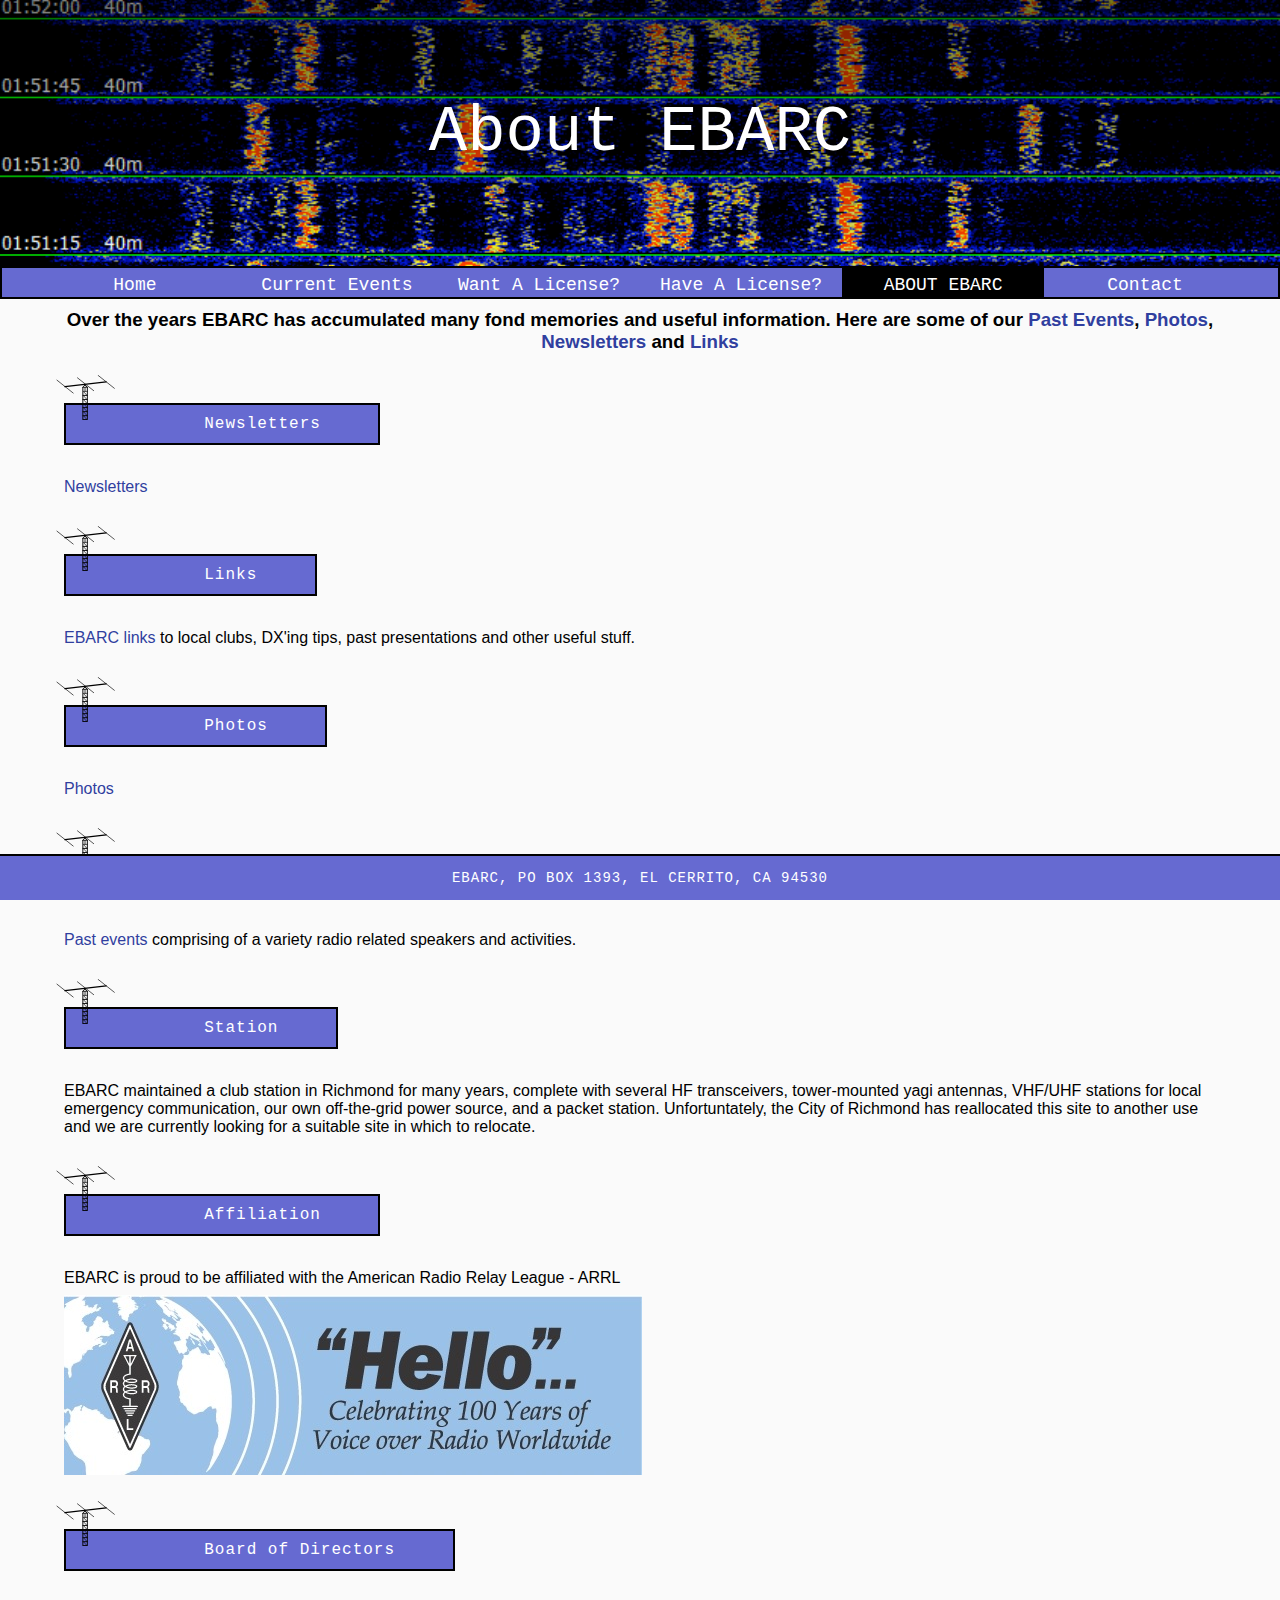
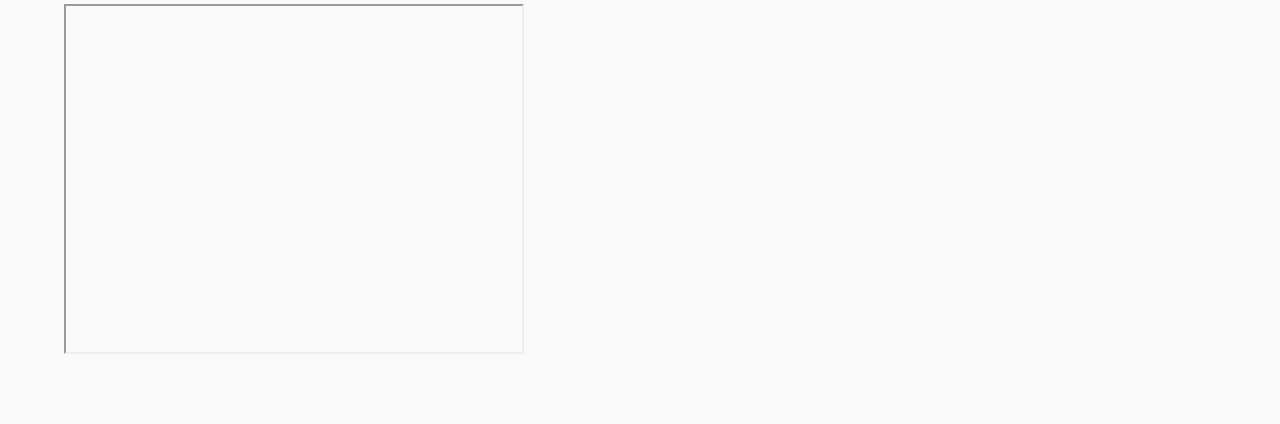
==== about.html @ 18431190 "minor edits" ====
<!DOCTYPE html>
<html lang="en">
<head>
   <!-- Global site tag (gtag.js) - Google Analytics -->
<script async src="https://www.googletagmanager.com/gtag/js?id=UA-115749796-1"></script>
<script>
  window.dataLayer = window.dataLayer || [];
  function gtag(){dataLayer.push(arguments);}
  gtag('js', new Date());

  gtag('config', 'UA-115749796-1');
</script>

  <meta charset="UTF-8">
  <meta name="viewport" content="width=device-width, initial-scale=1.0">
  <meta http-equiv="X-UA-Compatible" content="ie=edge">
  <title>About EBARC</title>
  <link rel="stylesheet" href="css/style.css">
 
</head>
<body>
  <header class="main-header">
    <div class="container page-about">
      <div class="banner-text">About EBARC</div>
    </div>
  </header>
  <nav class="main-nav">
    <div class="container">
      <ul>
        <li ><a href="index.html">Home</a></li>
        <li><a href="events.html">Current Events</a></li>
        <li><a href="want.html">Want A License?</a></li>
        <li ><a href="have.html">Have A License?</a></li>
        <li class="current"><a href="about.html">About EBARC</a></li>
        <li><a href="contact.html">Contact</a></li>
      </ul>
    </div>
  </nav>

  <section class="about">
    <div class="container">
      <h3 class="centered">Over the years EBARC has accumulated many fond memories and useful information.  Here are some of our <a href="events-past.html">Past Events</a>, <a href="photos.html">Photos</a>, <a href="news.html">Newsletters</a> and <a href="links.html">Links</a></h3>
    </div>
  </section>

  <section class="about-news">
    <div class="section-thumb-container"><div class="section-thumb">Newsletters</div></div>
    <p> <a href="news.html">Newsletters</a> </p>
  </section>


  <section class="about-links">
    <div class="section-thumb-container"><div class="section-thumb">Links</div></div>
    <p><a href="links.html">EBARC links</a> to local clubs, DX'ing tips, past presentations and other useful stuff.</p>
  </section>

  <section class="about-photos">
    <div class="section-thumb-container"><div class="section-thumb">Photos</div></div>
    <p><a href="photos.html">Photos</a> </p>
  </section>

  <section class="about-past-events">
    <div class="section-thumb-container"><div class="section-thumb">Past Events</div></div>
    <p><a href="events-past.html">Past events</a> comprising of a variety radio related speakers and activities.</p>
  </section>


  
  <section class="about-station">
    <div class="section-thumb-container"><div class="section-thumb">Station</div></div>
    <p>EBARC maintained a club station in Richmond for many years, complete with several HF transceivers, tower-mounted yagi antennas, VHF/UHF stations for local emergency communication, our own off-the-grid power source, and a packet station. Unfortuntately, the City of Richmond has reallocated this site to another use and we are currently looking for a suitable site in which to relocate.</p>
  </section>

  <section class="about-affiliation">
    <div class="section-thumb-container"><div class="section-thumb">Affiliation</div></div>
    <p>EBARC is proud to be affiliated with the American Radio Relay League - ARRL</p>
    <div class="about-arrl">
      <img src="./img/Hello_Logo-high-fixed.jpg" alt="ARRL banner: Hello Celebrating 100 Years of Voice over Radio Wordwide">
    </div>
  </section>
  
  <section >
      <div class="section-thumb-container"><div class="section-thumb">Board of Directors</div></div>
    <div class="gsheet-embed">
      <iframe src="https://docs.google.com/spreadsheets/d/e/2PACX-1vS7hCLXUctZKngM3YKPHSECu4AnPMms6fSRpzwb28fNdZ8fegHd5YTTjF3mIwlUPbmFNbDXl7dcPWAq/pubhtml?gid=929446434&amp;single=true&amp;widget=true&amp;headers=false" class="barc-bod" width="460" height="350"></iframe>
    </div>
  </section>

  <footer>
    <p>EBARC, PO Box 1393, El&nbsp;Cerrito,&nbsp;CA&nbsp;94530</p>
  </footer>
</body>
</html>
---- css/style.css ----
.section-thumb-container {
  height: 45px;
  margin-bottom: 30px;
  margin-top: 30px;
  position: relative; }
  .section-thumb-container .section-thumb {
    border: solid 2px #000000;
    color: #ffffff;
    font-family: 'Courier New', Courier, monospace;
    font-size: inherit;
    letter-spacing: 1px;
    overflow: visible;
    padding: 10px 5% 10px 12%;
    position: absolute;
    word-wrap: unset;
    z-index: 1; }
    .section-thumb-container .section-thumb::after {
      background-color: #666ad1;
      content: '';
      height: 100%;
      left: 0;
      position: absolute;
      top: 0;
      width: 100%;
      z-index: -1; }
    .section-thumb-container .section-thumb::before {
      content: url("../img/ebarc_pole.svg");
      left: -11px;
      position: absolute;
      top: -30px;
      width: 60px;
      z-index: 0; }

* {
  margin: 0;
  padding: 0;
  box-sizing: border-box;
}

body {
  background: #fafafa;
  font-family: Arial, Verdana, sans-serif;
  font-size: 16px; }

a {
  color: #303f9f;
/*  text-decoration: none; */
    text-decoration: none;
}
  a:hover {
    color: #001970; }

strong {
  font-weight: bold; }

header.main-header {
  background: #fff;
  color: #fff;
}
  header.main-header h1 {
    font-size: 40px; }
  header.main-header img {
    margin: auto;
    width: 100%; 
  }

.hab {
  padding: 10px 5%;
  margin: initial;
}
.loud {
  background-color: crimson;
  padding: 12px;
  color: white;
  font-size: 24px;
  font-weight: bold; }

.dark {
  color: #fff;
  text-shadow: #000 1px 1px 8px; 
}

.light {
  color: #000;
  text-shadow: #fff 1px 1px 8px; 
}

.container {
  position: relative;
  margin: auto;
}

.main-header .container {
  background-repeat: no-repeat;
  height: 266px;
}
@media screen and (max-width: 600px) {
  .main-header .container {
    height: 20vh;
  }
}

/* Page Banner Background Images */

.page-home {
  background-position: center;
  background-size: cover;
  background-image: url(../img/1500x500.png);
}
.page-about {
  background-position: center;
  background-size: cover;
  background-image: linear-gradient(rgba(0,0,0,.5),
                                    transparent 100%), 
                                    url(../img/page-about-image-ft-8.png);
}
.page-hab {
  background-position: center;
  background-size: cover;
  background-image: linear-gradient(rgba(0,0,0,.5),
                                    transparent 100%), 
                                    url(../img/HAB-sky.jpg);
}
.page-have {
  background-position: center;
  background-size: cover;
  background-image: linear-gradient(rgba(0,0,0,.5),
                                    transparent 100%), 
                                    url(../img/ca_plate.png);
}
.page-events-current {
  background-position: center;
  background-size: cover;
  background-image: linear-gradient(rgba(0,0,0,.5),
                                    transparent 100%), 
                                    url(../img/events-current.jpg);
}
.page-events-past {
  background-position: center;
  background-size: cover;
  background-image: linear-gradient(rgba(0,0,0,.5),
                                    transparent 100%), 
                                    url(../img/events-past.jpg);
}
.page-links {
  background-position: center;
  background-size: cover;
  background-image: linear-gradient(rgba(0,0,0,.5),
                                    transparent 100%), 
                                    url(../img/Page-Links-mesh-header-image.png);
}
.page-photos {
  background-position: center;
  background-size: cover;
  background-image: linear-gradient(rgba(0,0,0,.5),
                                    transparent 100%), 
                                    url(../img/Antique_Camera.jpg);
}
.page-newsletter {
  background-position: center;
  background-size: contain;
  background-image: linear-gradient(rgba(0,0,0,.5),
                                    transparent 100%), 
                                    url(../img/blown-fuse-logo.svg);
}
.page-contact {
  background-position: bottom;
  background-size: cover;
  background-image: linear-gradient(rgba(0,0,0,.5),
                                    transparent 100%), 
                                    url(../img/vla.jpg);
}
.page-break {
  background-position: center;
  background-size: 80%;
  background-image: linear-gradient(rgba(0,0,0,.5),
                                    transparent 100%), 
                                    url(../img/bann.jpg)
}
.page-want {
  background-position: center;
  background-size: cover;
  background-image: linear-gradient(rgba(0,0,0,.5),
                                    transparent 100%), 
                                    url(../img/banner_form_605.jpg);
}
.banner-text {
  position: absolute;
  font-family: 'Courier New', Courier, monospace;
  text-align: center;
  font-size: 4rem;
  top: 50%;
  left: 50%;
  transform: translate(-50%, -50%);
  width: 80%;
}
  @media screen and (max-width: 600px) {
    .banner-text {
      font-size: 2rem;
      width: 90%;
    }
  }
.longish {
  font-size: 2rem;
}

.call-sign {
  font-family: monospace;
  font-weight: bold; }

.cal-embed {
  margin: 0 auto;
  text-align: left; }
  .cal-embed h1 {
    text-align: left; }
  .cal-embed p {
    text-align: left; }
    .cal-embed p.attribution {
      font-size: 24px;
      text-align: left; }
  .cal-embed iframe {
    border-width: 0;
    height: 400px;
    margin: 30px 0;
    max-width: 500px;
    width: 100%; }
  .cal-embed .ad-hoc-events {
    margin: 10px 0; }
    .cal-embed .ad-hoc-events li {
      padding-top: 10px; }
  .cal-embed .container {
    border-bottom: solid 1px #5d8888;
    padding-bottom: 20px; }

.main-nav {
  background-color: #666ad1;
  border: 2px solid #000000;
  font-family: 'Courier New', Courier, monospace;
  font-weight: normal;
  font-size: 2.75vw;
  margin: auto;
  padding: 0;
  z-index: 99; }
  .main-nav .container {
    max-width: 95%; }
  .main-nav ul {
    display: grid;
    grid-template-columns: repeat(6, 1fr);
    list-style: none;
    text-align: center;
    align-items: center; }
    .main-nav ul:last-child {
      padding-right: 0; }
    .main-nav li.current {
      background-color: #000000;
      height: 100%;
      text-transform: uppercase;
    }
    .main-nav a {
      color: #fff;
      line-height: 1.3;
      padding: 6px 0 0;
      display: inline-block;
    }
    .main-nav a:hover {
      font-weight: bold;
      letter-spacing: 2px;
      text-transform: uppercase;
    }
    .main-nav li.current a:hover {
      letter-spacing: initial;
      font-weight: initial; 
    }

section {
  padding: 10px 5%; }
  section p {
    margin: .5em 0; }
  section h2 {
    font-size: 16px;
    margin: 2em 0 1em;
    text-align: center;
    text-transform: uppercase; }
  section ul {
    list-style-position: outside;
    padding-left: 30px; }
  section li {
    line-height: 1.4rem;
    text-align: left; 
  }
  section .centered {
    text-align: center; }
    section .centered ul {
      list-style: none;
      margin-bottom: 15px;
      padding-left: 0; }
    section .centered li {
      text-align: center; }
  section.special {
    border: dashed 2px #7f0000;
    margin: 0 15%; }
  section:last-of-type {
    margin-bottom: 3.5rem; }
  
.meeting .container {
  position: relative; }
  .meeting .container .meeting-address {
    margin: 0 auto; }
  .meeting h3 {
    margin-top: 2rem;
  }

.meeting address {
  font-family: monospace;
  font-size: 14px;
  font-style: normal;
  font-weight: bold;
  letter-spacing: .05em;
  margin: 1em auto;
  text-align: center;
  text-transform: uppercase; }
  .meeting address a {
    color: inherit;
    text-decoration: inherit; }
    .meeting address a:hover {
      text-decoration: underline; }

.event .container {
  border-bottom: solid 1px #5d8888;
  padding-bottom: 20px; }

.event .description {
  hyphens: auto; }

.event .event-date {
  font-weight: bold; }

.event:last-of-type .container {
  border-bottom: 0; }

.links ul {
  line-height: 1.4;
  list-style: disc; }
  .links ul p {
    padding-left: 20px; }
  .links ul li {
    padding-top: 6px; }
  .links ul ul {
    list-style-type: circle;
    padding-left: 50px; }

.links:last-of-type .container {
  border-bottom: 0; }

.link-list .container {
  border-bottom: solid 1px #5d8888;
  padding-bottom: 20px; }
  .link-list .container h2,
  .link-list .container h3 {
    margin-top: 16px; }

.photo-gallery {
  padding-bottom: 2em; }
  .photo-gallery:last-of-type .album {
    border-bottom: 0; }
  .photo-gallery h2 {
    font-size: 24px;
    margin-top: 1.2em;
    text-align: left; }
  .photo-gallery img {
    width: 100%; }
  .photo-gallery p {
    font-size: 14px; }
  .photo-gallery .thumbnail .wrapper:hover {
    border: 1px solid #5d8888; }
  .photo-gallery .thumbnail .photo {
    max-height: 150px;
    overflow: hidden;
    width: 100%; }
  .photo-gallery .thumbnail .desc {
    font-family: monospace;
    font-size: 12px;
    padding: 6px;
    text-align: left; }

.album {
  border-bottom: solid 2px #008080;
  display: grid;
  grid-auto-rows: minmax(180px, auto);
  grid-gap: 1em;
  grid-template-columns: repeat(1, 1fr);
  padding-bottom: 2em; }

@media (min-width: 700px) {
  .main-nav {
    font-size: 14px; }
  .album {
    grid-template-columns: repeat(2, 1fr); } }

@media (min-width: 900px) {
  .main-nav {
    font-size: 18px; }
  .album {
    grid-template-columns: repeat(3, 1fr); } }

@media (min-width: 1200px) {
  .main-nav {
    font-size: 18px; }
  .album {
    grid-template-columns: repeat(4, 1fr); } }

.newsletters h3 {
  margin: 10px 0 10px; }

.pub-month {
  margin-bottom: 50px; }
  .pub-month ul {
    display: grid;
    grid-auto-rows: minmax(10px, auto);
    grid-gap: 6px;
    grid-template-columns: 1fr 1fr 1fr;
    list-style: none;
    padding-left: 0; }
  .pub-month li {
    border: solid 1px #008080;
    font-size: 12px;
    padding: 1em;
    text-align: center; }
    .pub-month li:hover {
      background-color: lightgrey; }

.postal {
  margin-top: 50px; }
  .postal .section-thumb-container {
    margin-top: 50px; }
    .postal .section-thumb-container:first-of-type {
      margin-top: 0; }

.eaddr {
  font-size: 24px; }

.atdot {
  background-color: lightgrey;
  line-height: 42px;
  padding: 3px; }

.gsheet-embed {
  text-align: left;
 }

footer {
  background-color: #666ad1;
  border-top: 2px solid #000000;
  bottom: 0;
  color: #fff;
  font-family: 'Courier New', Courier, monospace;
  font-size: 14px;
  letter-spacing: 1px;
  padding-top: 14px;
  padding-bottom: 14px;
  position: fixed;
  text-align: center;
  text-transform: uppercase;
  width: 100%;
  z-index: 99; }

  @media (max-width: 700px) {
    .main-nav ul {
      min-height: 32px;
    }
    .main-nav a {
      line-height: 1.3;
      padding: 6px 0;
    }
    .main-nav a:hover {
      letter-spacing: normal;
    }
    footer {
      position: relative;
      padding: 7px;
    }
  }

  .hab {
    width: 80%;
    margin: 0 auto;
  }
  .hab img {
    display: block;
    width: 95%;
    margin: 1rem auto;
  }

  .specs {
    margin-left: 10%;
  }
    .specs h1 {
      margin-top: 1.2rem;
    }
    .specs h2 {
      text-align: left;
      font-size: 16px;
      margin-bottom: .5rem;
    }
    .specs h3 {
      margin-top: 1rem;
    }
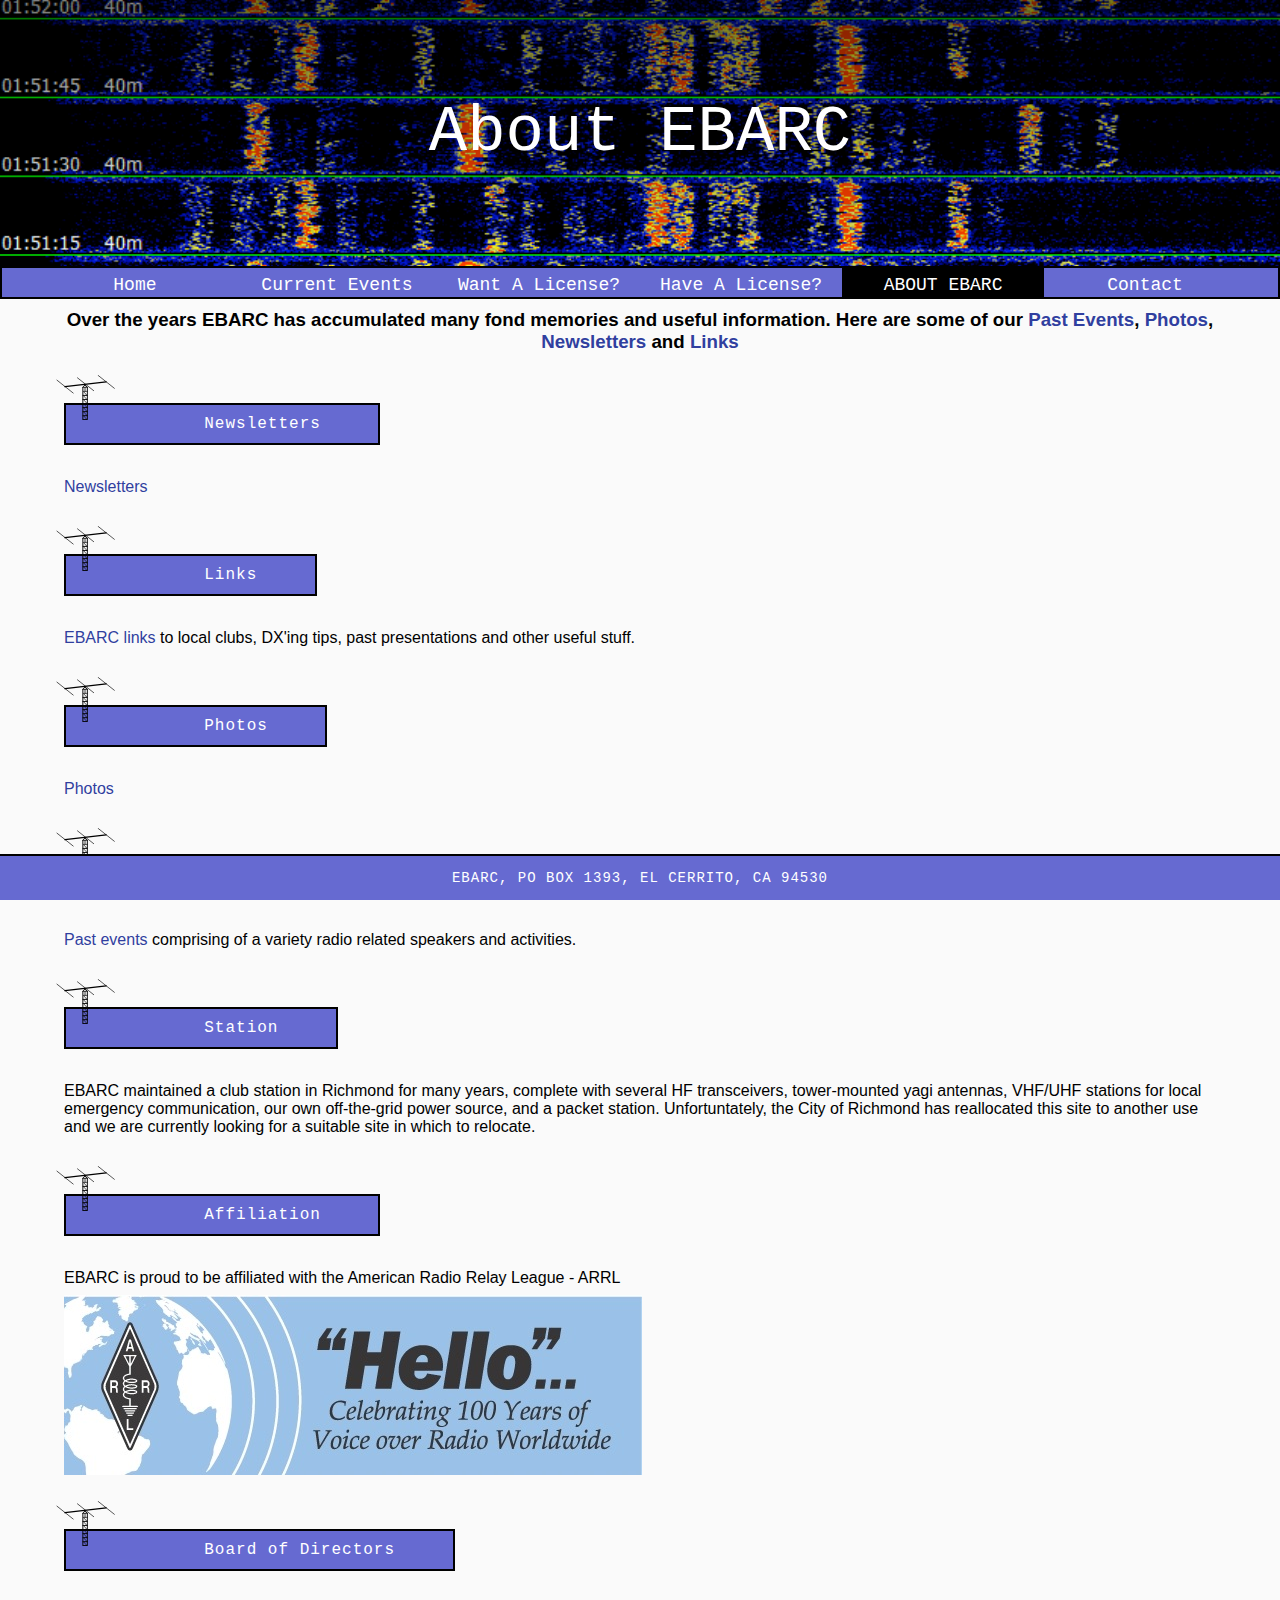
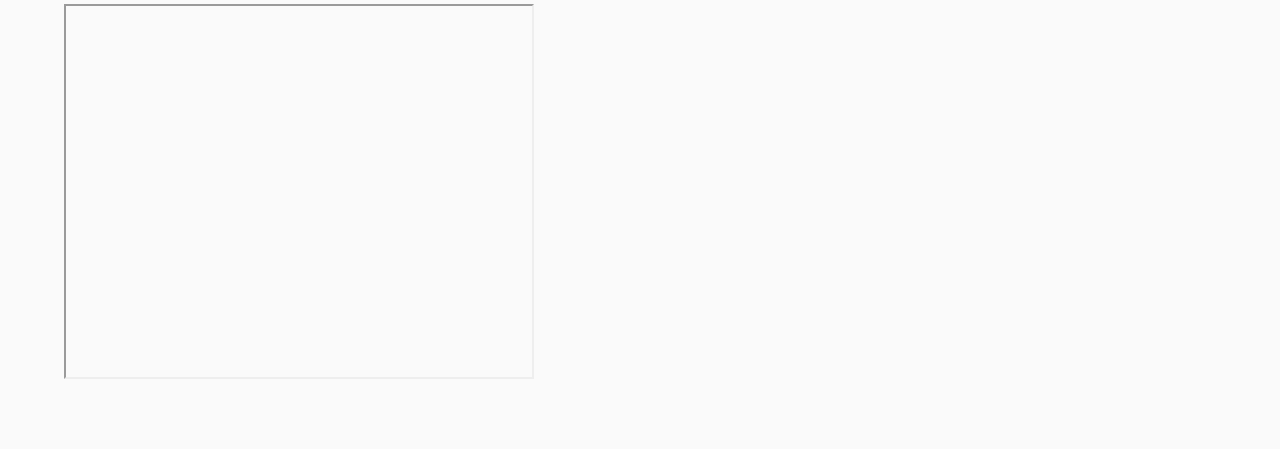
==== commit 6af5d6a6: "Increase dimensions of BoD table" ====
--- a/about.html
+++ b/about.html
@@ -2,21 +2,36 @@
 <html lang="en">
 <head>
    <!-- Global site tag (gtag.js) - Google Analytics -->
-<script async src="https://www.googletagmanager.com/gtag/js?id=UA-115749796-1"></script>
-<script>
-  window.dataLayer = window.dataLayer || [];
-  function gtag(){dataLayer.push(arguments);}
-  gtag('js', new Date());
-
-  gtag('config', 'UA-115749796-1');
-</script>
-
+  <script async src="https://www.googletagmanager.com/gtag/js?id=UA-115749796-1"></script>
+  <script>
+    window.dataLayer = window.dataLayer || [];
+    function gtag(){dataLayer.push(arguments);}
+    gtag('js', new Date());
+    gtag('config', 'UA-115749796-1');
+  </script>
+  <!-- END Global site tag (gtag.js) - Google Analytics -->
   <meta charset="UTF-8">
   <meta name="viewport" content="width=device-width, initial-scale=1.0">
   <meta http-equiv="X-UA-Compatible" content="ie=edge">
   <title>About EBARC</title>
+  <link rel="apple-touch-icon" sizes="57x57" href="/apple-icon-57x57.png">
+  <link rel="apple-touch-icon" sizes="60x60" href="/apple-icon-60x60.png">
+  <link rel="apple-touch-icon" sizes="72x72" href="/apple-icon-72x72.png">
+  <link rel="apple-touch-icon" sizes="76x76" href="/apple-icon-76x76.png">
+  <link rel="apple-touch-icon" sizes="114x114" href="/apple-icon-114x114.png">
+  <link rel="apple-touch-icon" sizes="120x120" href="/apple-icon-120x120.png">
+  <link rel="apple-touch-icon" sizes="144x144" href="/apple-icon-144x144.png">
+  <link rel="apple-touch-icon" sizes="152x152" href="/apple-icon-152x152.png">
+  <link rel="apple-touch-icon" sizes="180x180" href="/apple-icon-180x180.png">
+  <link rel="icon" type="image/png" sizes="192x192"  href="/android-icon-192x192.png">
+  <link rel="icon" type="image/png" sizes="32x32" href="/favicon-32x32.png">
+  <link rel="icon" type="image/png" sizes="96x96" href="/favicon-96x96.png">
+  <link rel="icon" type="image/png" sizes="16x16" href="/favicon-16x16.png">
+  <link rel="manifest" href="/manifest.json">
+  <meta name="msapplication-TileColor" content="#666ad1">
+  <meta name="msapplication-TileImage" content="/ms-icon-144x144.png">
+  <meta name="theme-color" content="#666ad1">
   <link rel="stylesheet" href="css/style.css">
- 
 </head>
 <body>
   <header class="main-header">
@@ -82,7 +97,7 @@
   <section >
       <div class="section-thumb-container"><div class="section-thumb">Board of Directors</div></div>
     <div class="gsheet-embed">
-      <iframe src="https://docs.google.com/spreadsheets/d/e/2PACX-1vS7hCLXUctZKngM3YKPHSECu4AnPMms6fSRpzwb28fNdZ8fegHd5YTTjF3mIwlUPbmFNbDXl7dcPWAq/pubhtml?gid=929446434&amp;single=true&amp;widget=true&amp;headers=false" class="barc-bod" width="460" height="350"></iframe>
+      <iframe src="https://docs.google.com/spreadsheets/d/e/2PACX-1vS7hCLXUctZKngM3YKPHSECu4AnPMms6fSRpzwb28fNdZ8fegHd5YTTjF3mIwlUPbmFNbDXl7dcPWAq/pubhtml?gid=929446434&amp;single=true&amp;widget=true&amp;headers=false" class="barc-bod" width="470" height="375"></iframe>
     </div>
   </section>
 
--- a/css/style.css
+++ b/css/style.css
@@ -374,7 +374,7 @@
   .photo-gallery .thumbnail .wrapper:hover {
     border: 1px solid #5d8888; }
   .photo-gallery .thumbnail .photo {
-    max-height: 150px;
+    /* max-height: 150px; */
     overflow: hidden;
     width: 100%; }
   .photo-gallery .thumbnail .desc {
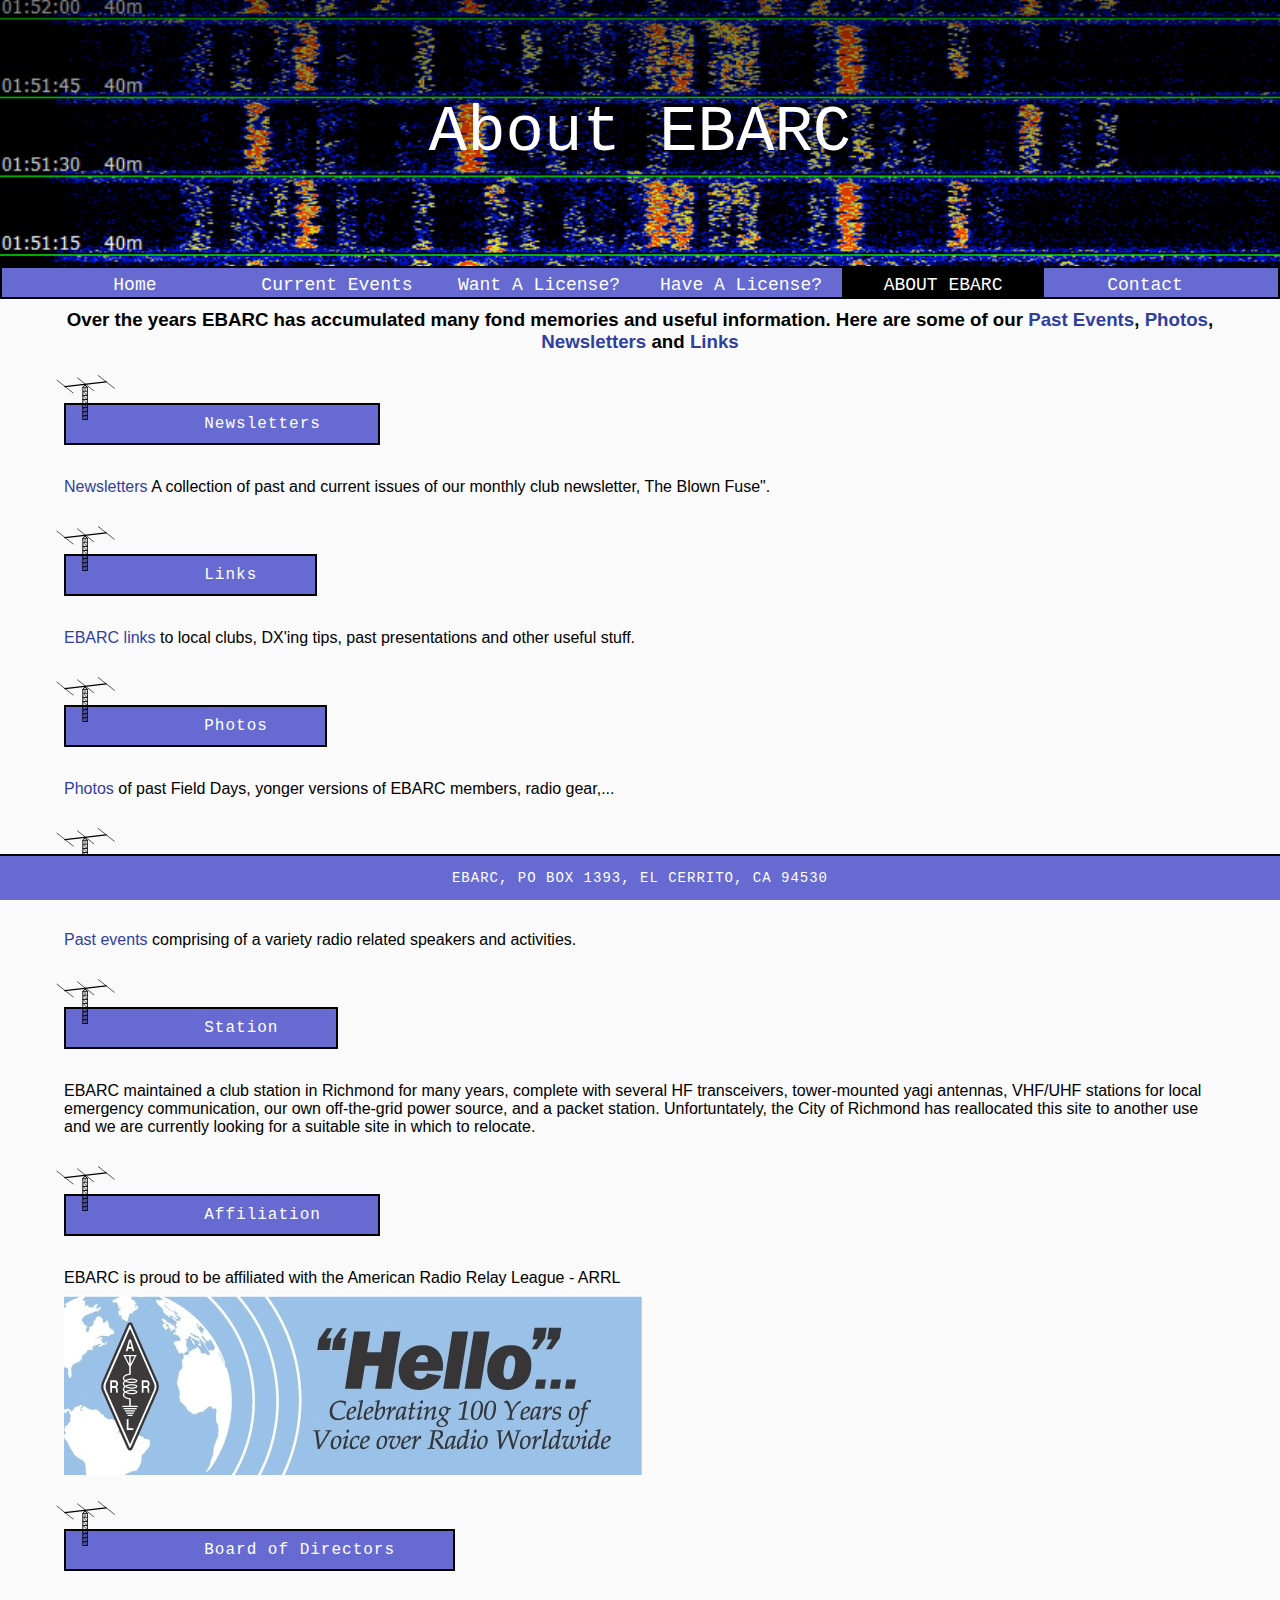
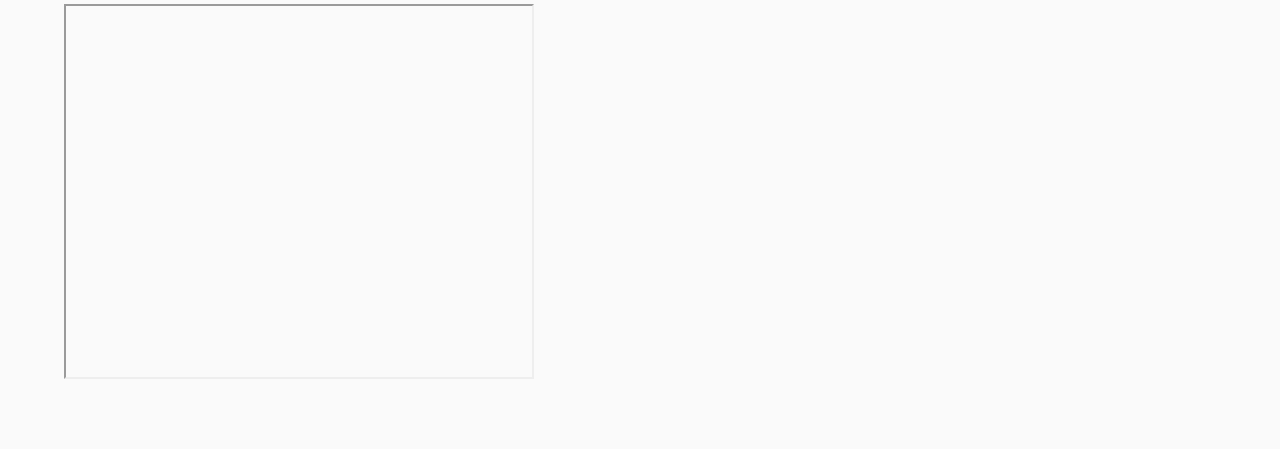
==== commit 5054838d: "i135" ====
--- a/about.html
+++ b/about.html
@@ -14,22 +14,22 @@
   <meta name="viewport" content="width=device-width, initial-scale=1.0">
   <meta http-equiv="X-UA-Compatible" content="ie=edge">
   <title>About EBARC</title>
-  <link rel="apple-touch-icon" sizes="57x57" href="/apple-icon-57x57.png">
-  <link rel="apple-touch-icon" sizes="60x60" href="/apple-icon-60x60.png">
-  <link rel="apple-touch-icon" sizes="72x72" href="/apple-icon-72x72.png">
-  <link rel="apple-touch-icon" sizes="76x76" href="/apple-icon-76x76.png">
-  <link rel="apple-touch-icon" sizes="114x114" href="/apple-icon-114x114.png">
-  <link rel="apple-touch-icon" sizes="120x120" href="/apple-icon-120x120.png">
-  <link rel="apple-touch-icon" sizes="144x144" href="/apple-icon-144x144.png">
-  <link rel="apple-touch-icon" sizes="152x152" href="/apple-icon-152x152.png">
-  <link rel="apple-touch-icon" sizes="180x180" href="/apple-icon-180x180.png">
-  <link rel="icon" type="image/png" sizes="192x192"  href="/android-icon-192x192.png">
-  <link rel="icon" type="image/png" sizes="32x32" href="/favicon-32x32.png">
-  <link rel="icon" type="image/png" sizes="96x96" href="/favicon-96x96.png">
-  <link rel="icon" type="image/png" sizes="16x16" href="/favicon-16x16.png">
+  <link rel="apple-touch-icon" sizes="57x57" href="/img/_favicons/apple-icon-57x57.png">
+  <link rel="apple-touch-icon" sizes="60x60" href="/img/_favicons/apple-icon-60x60.png">
+  <link rel="apple-touch-icon" sizes="72x72" href="/img/_favicons/apple-icon-72x72.png">
+  <link rel="apple-touch-icon" sizes="76x76" href="/img/_favicons/apple-icon-76x76.png">
+  <link rel="apple-touch-icon" sizes="114x114" href="/img/_favicons/apple-icon-114x114.png">
+  <link rel="apple-touch-icon" sizes="120x120" href="/img/_favicons/apple-icon-120x120.png">
+  <link rel="apple-touch-icon" sizes="144x144" href="/img/_favicons/apple-icon-144x144.png">
+  <link rel="apple-touch-icon" sizes="152x152" href="/img/_favicons/apple-icon-152x152.png">
+  <link rel="apple-touch-icon" sizes="180x180" href="/img/_favicons/apple-icon-180x180.png">
+  <link rel="icon" type="image/png" sizes="192x192"  href="/img/_favicons/android-icon-192x192.png">
+  <link rel="icon" type="image/png" sizes="32x32" href="/img/_favicons/favicon-32x32.png">
+  <link rel="icon" type="image/png" sizes="96x96" href="/img/_favicons/favicon-96x96.png">
+  <link rel="icon" type="image/png" sizes="16x16" href="/img/_favicons/favicon-16x16.png">
   <link rel="manifest" href="/manifest.json">
   <meta name="msapplication-TileColor" content="#666ad1">
-  <meta name="msapplication-TileImage" content="/ms-icon-144x144.png">
+  <meta name="msapplication-TileImage" content="/img/_favicons/ms-icon-144x144.png">
   <meta name="theme-color" content="#666ad1">
   <link rel="stylesheet" href="css/style.css">
 </head>
@@ -60,7 +60,7 @@
 
   <section class="about-news">
     <div class="section-thumb-container"><div class="section-thumb">Newsletters</div></div>
-    <p> <a href="news.html">Newsletters</a> </p>
+    <p> <a href="news.html">Newsletters</a> A collection of past and current issues of our monthly club newsletter, The Blown Fuse".</p>
   </section>
 
 
@@ -71,7 +71,7 @@
 
   <section class="about-photos">
     <div class="section-thumb-container"><div class="section-thumb">Photos</div></div>
-    <p><a href="photos.html">Photos</a> </p>
+    <p><a href="photos.html">Photos</a>  of past Field Days, yonger versions of EBARC members, radio gear,... </p>
   </section>
 
   <section class="about-past-events">
--- a/css/style.css
+++ b/css/style.css
@@ -301,7 +301,48 @@
     margin: 0 15%; }
   section:last-of-type {
     margin-bottom: 3.5rem; }
-  
+
+.cards {
+  /* position: relative; */
+  display: grid;
+  grid-template-columns: repeat(auto-fit, minmax(320px, 1fr));
+  grid-gap: 1rem; 
+  /* font-family: 'Courier New', Courier, monospace; */
+  align-items: start;
+}
+.cards .container {
+  padding: 1rem;
+}
+.card {
+  box-shadow: 0 1px 5px #555;
+  background-color: #fff;
+  padding: 3px;
+  text-align: center;
+}
+  .card .button {
+    display: block;
+    background-color: #666ad1;
+    padding: 10px 20px;
+    color: white;
+    margin-top: 0.5rem;
+    text-decoration: none;
+    text-align: center;
+    transition: .3s ease-out;
+  }
+
+  .card a:hover {
+    color: #ffffff;
+    text-decoration: underline;
+  }
+  .card__title {
+    align-self: start;
+    padding: .5rem;
+  }
+  .card__description {
+    padding: .5rem;
+    line-height: 1.2;
+  }
+
 .meeting .container {
   position: relative; }
   .meeting .container .meeting-address {
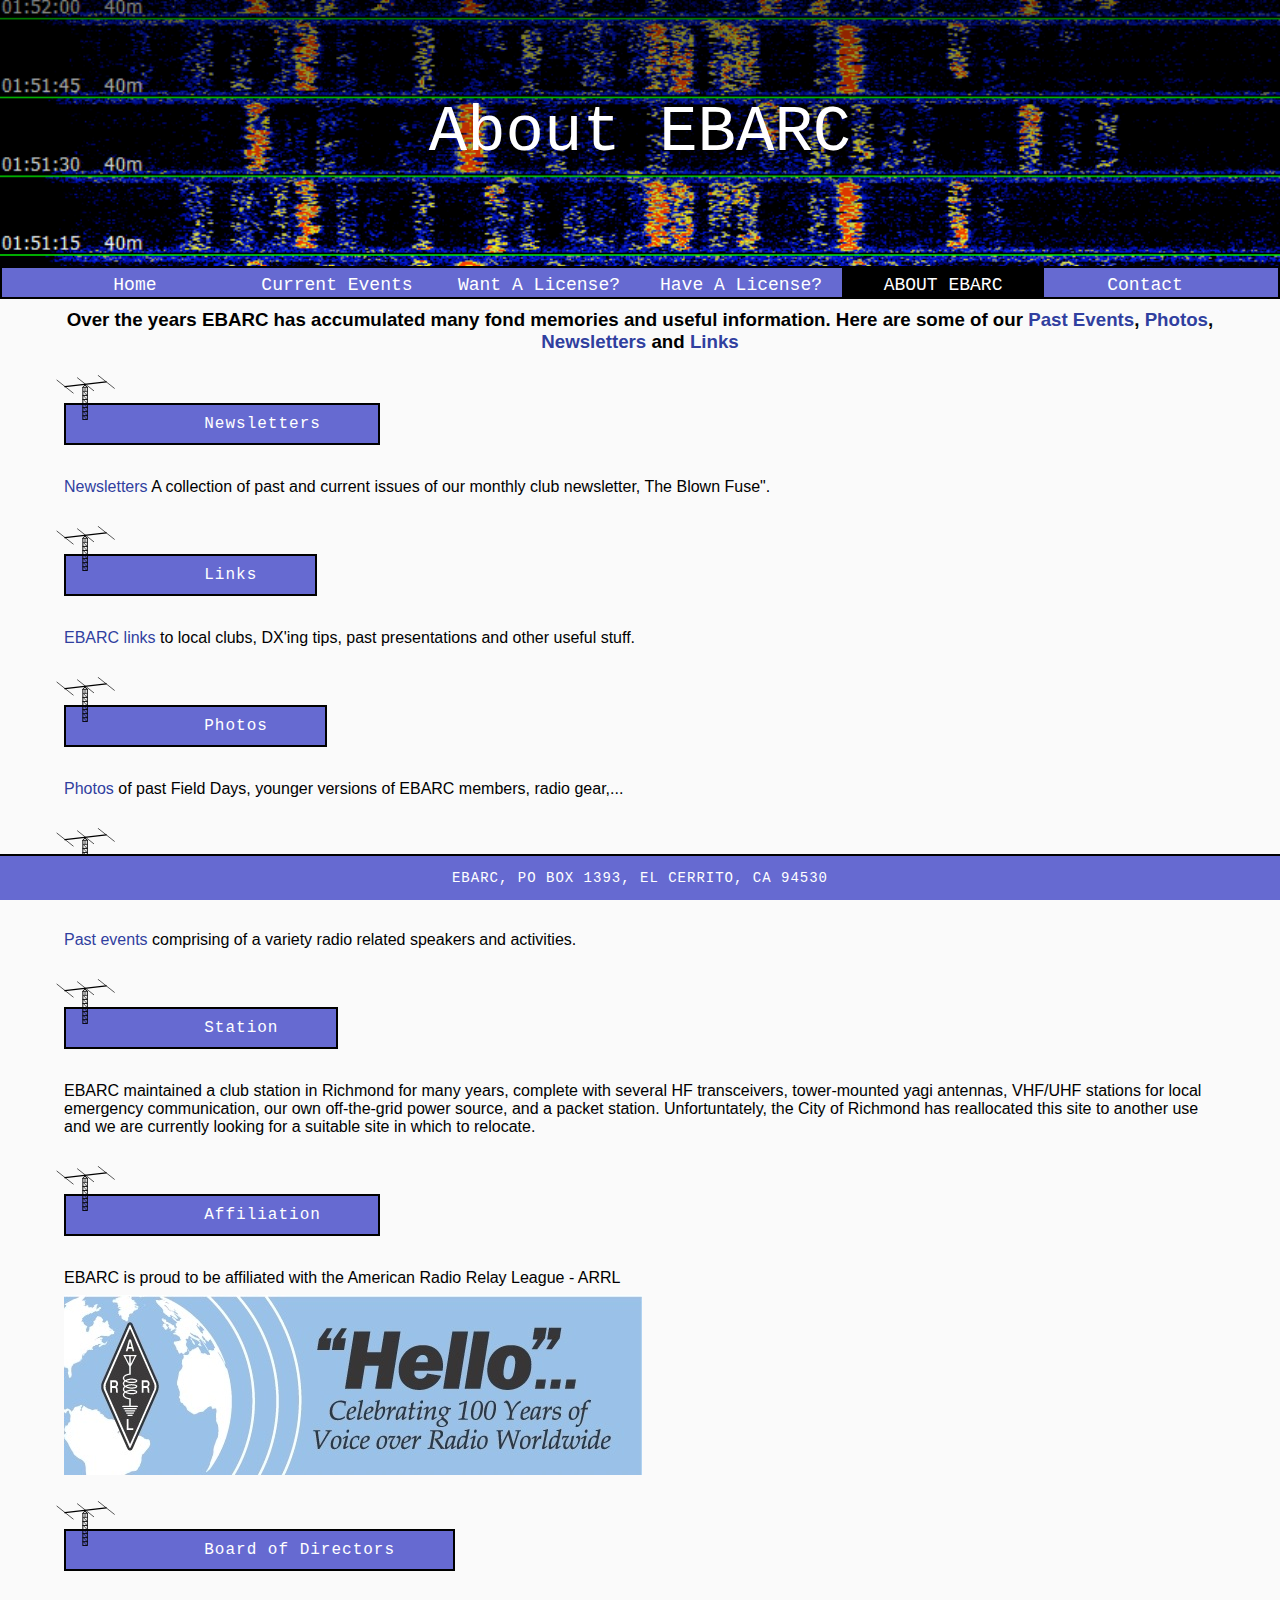
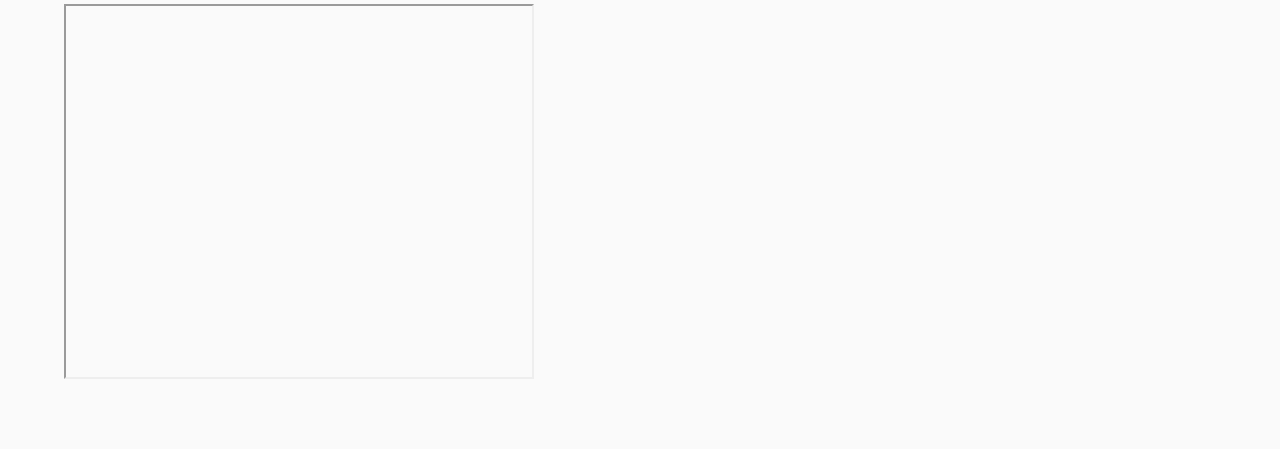
==== commit fc5e3bfb: "i137" ====
--- a/about.html
+++ b/about.html
@@ -71,7 +71,7 @@
 
   <section class="about-photos">
     <div class="section-thumb-container"><div class="section-thumb">Photos</div></div>
-    <p><a href="photos.html">Photos</a>  of past Field Days, yonger versions of EBARC members, radio gear,... </p>
+    <p><a href="photos.html">Photos</a>  of past Field Days, younger versions of EBARC members, radio gear,... </p>
   </section>
 
   <section class="about-past-events">
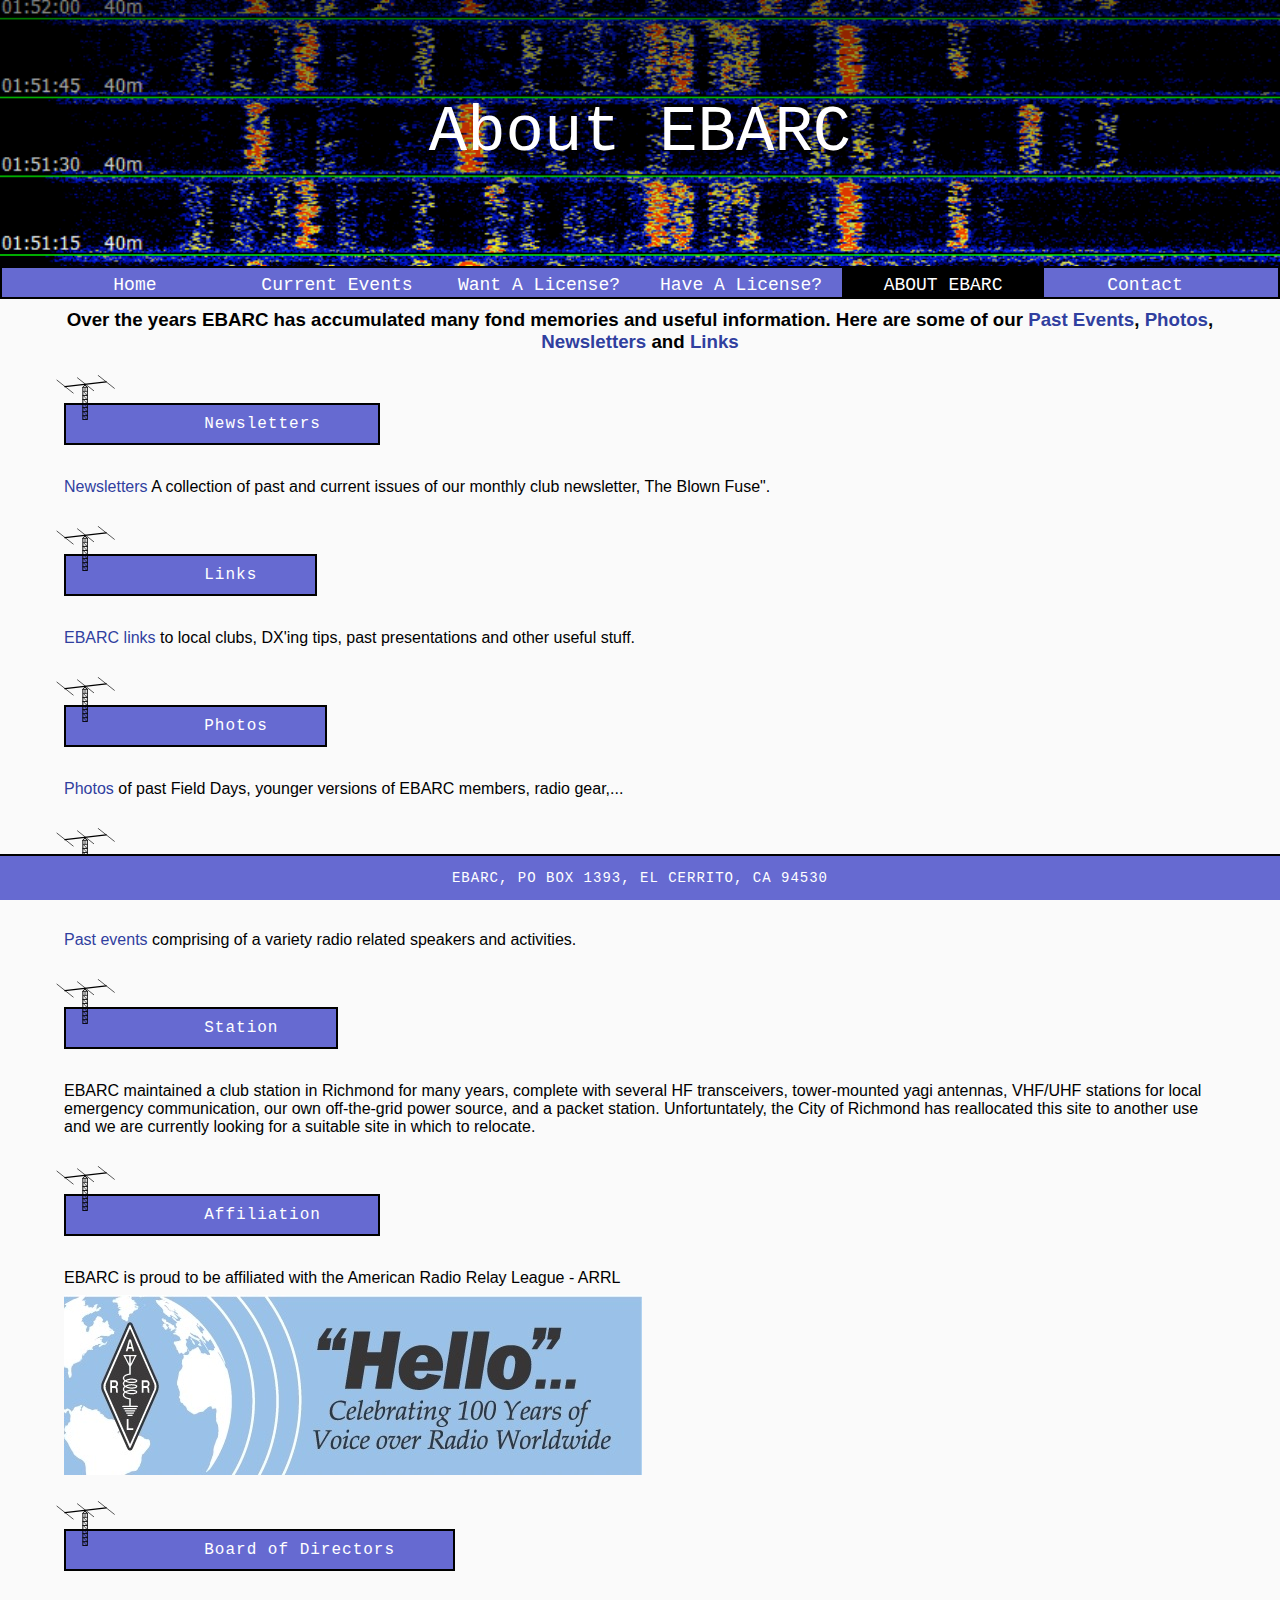
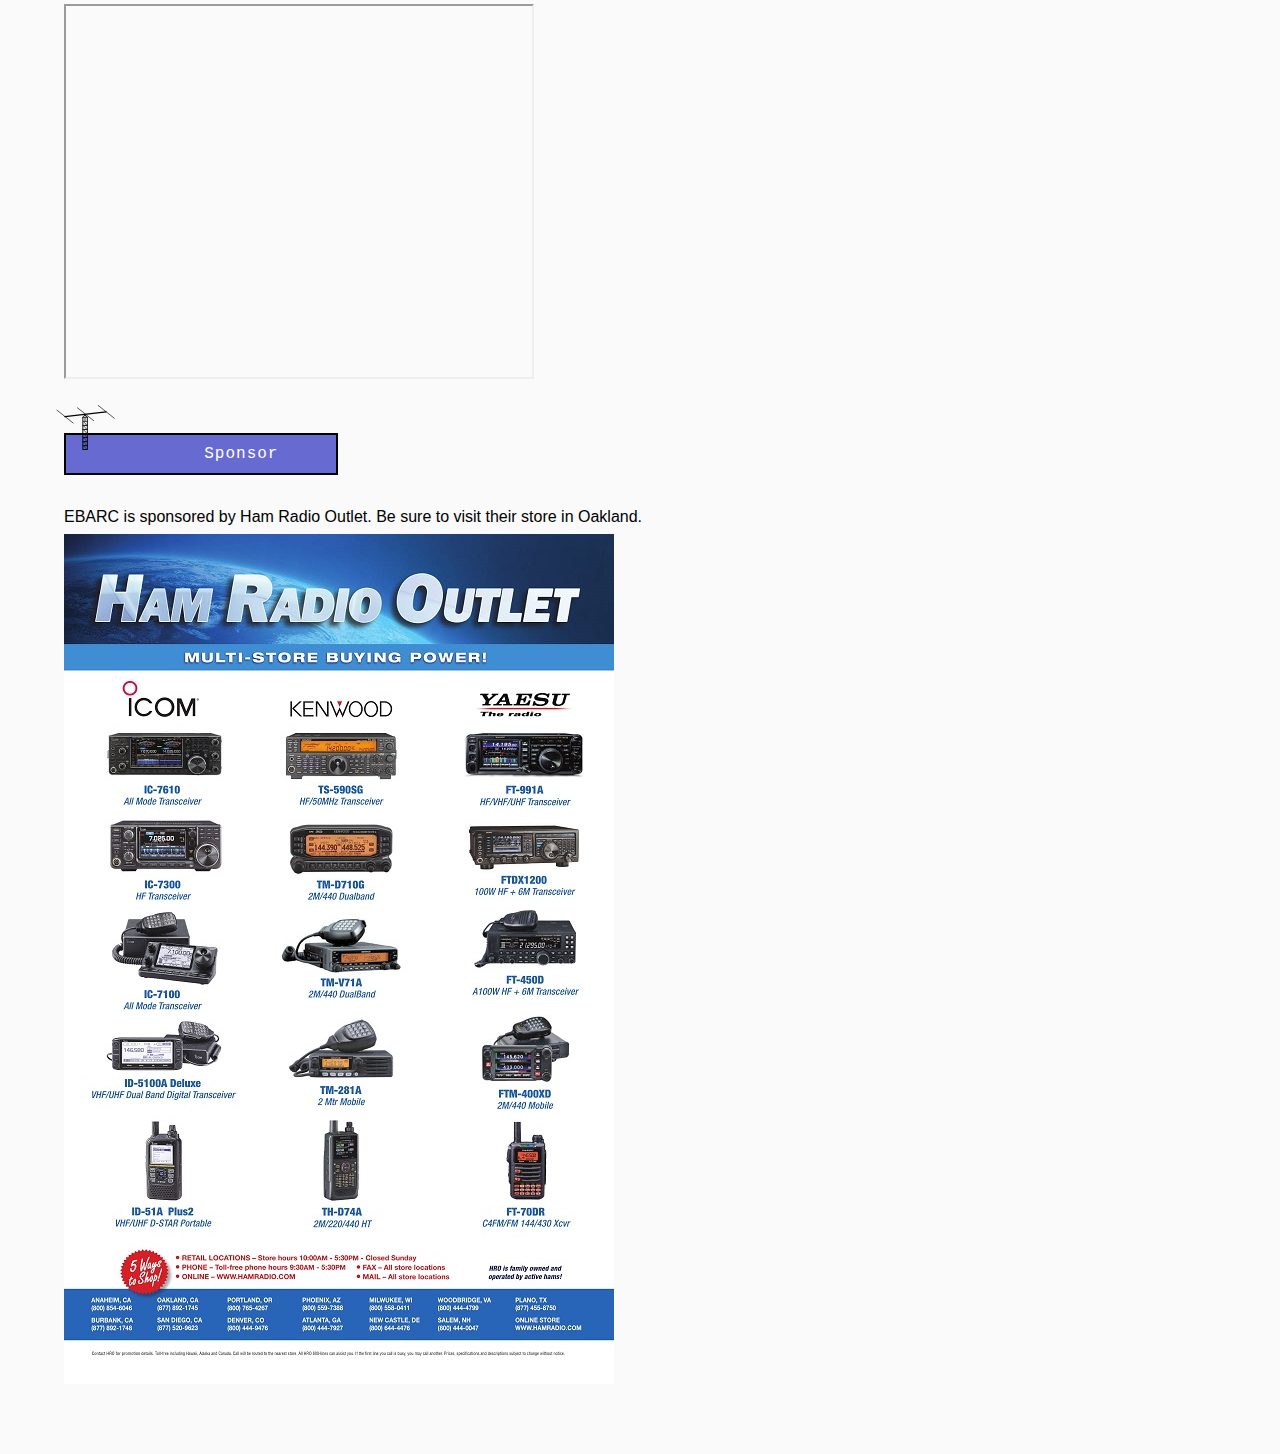
==== commit f69c2305: "i161" ====
--- a/about.html
+++ b/about.html
@@ -93,13 +93,23 @@
       <img src="./img/Hello_Logo-high-fixed.jpg" alt="ARRL banner: Hello Celebrating 100 Years of Voice over Radio Wordwide">
     </div>
   </section>
-  
+
   <section >
-      <div class="section-thumb-container"><div class="section-thumb">Board of Directors</div></div>
-    <div class="gsheet-embed">
-      <iframe src="https://docs.google.com/spreadsheets/d/e/2PACX-1vS7hCLXUctZKngM3YKPHSECu4AnPMms6fSRpzwb28fNdZ8fegHd5YTTjF3mIwlUPbmFNbDXl7dcPWAq/pubhtml?gid=929446434&amp;single=true&amp;widget=true&amp;headers=false" class="barc-bod" width="470" height="375"></iframe>
+    <div class="section-thumb-container"><div class="section-thumb">Board of Directors</div></div>
+  <div class="gsheet-embed">
+    <iframe src="https://docs.google.com/spreadsheets/d/e/2PACX-1vS7hCLXUctZKngM3YKPHSECu4AnPMms6fSRpzwb28fNdZ8fegHd5YTTjF3mIwlUPbmFNbDXl7dcPWAq/pubhtml?gid=929446434&amp;single=true&amp;widget=true&amp;headers=false" class="barc-bod" width="470" height="375"></iframe>
+  </div>
+</section>
+
+  <section class="about-affiliation">
+    <div class="section-thumb-container"><div class="section-thumb">Sponsor</div></div>
+    <p>EBARC is sponsored by Ham Radio Outlet.  Be sure to visit their store in Oakland.</p>
+    <div class="about-arrl">
+      <img src="./img/hro_ad.jpg" alt="Ham Radio Outlet advertisement">
     </div>
   </section>
+  
+
 
   <footer>
     <p>EBARC, PO Box 1393, El&nbsp;Cerrito,&nbsp;CA&nbsp;94530</p>
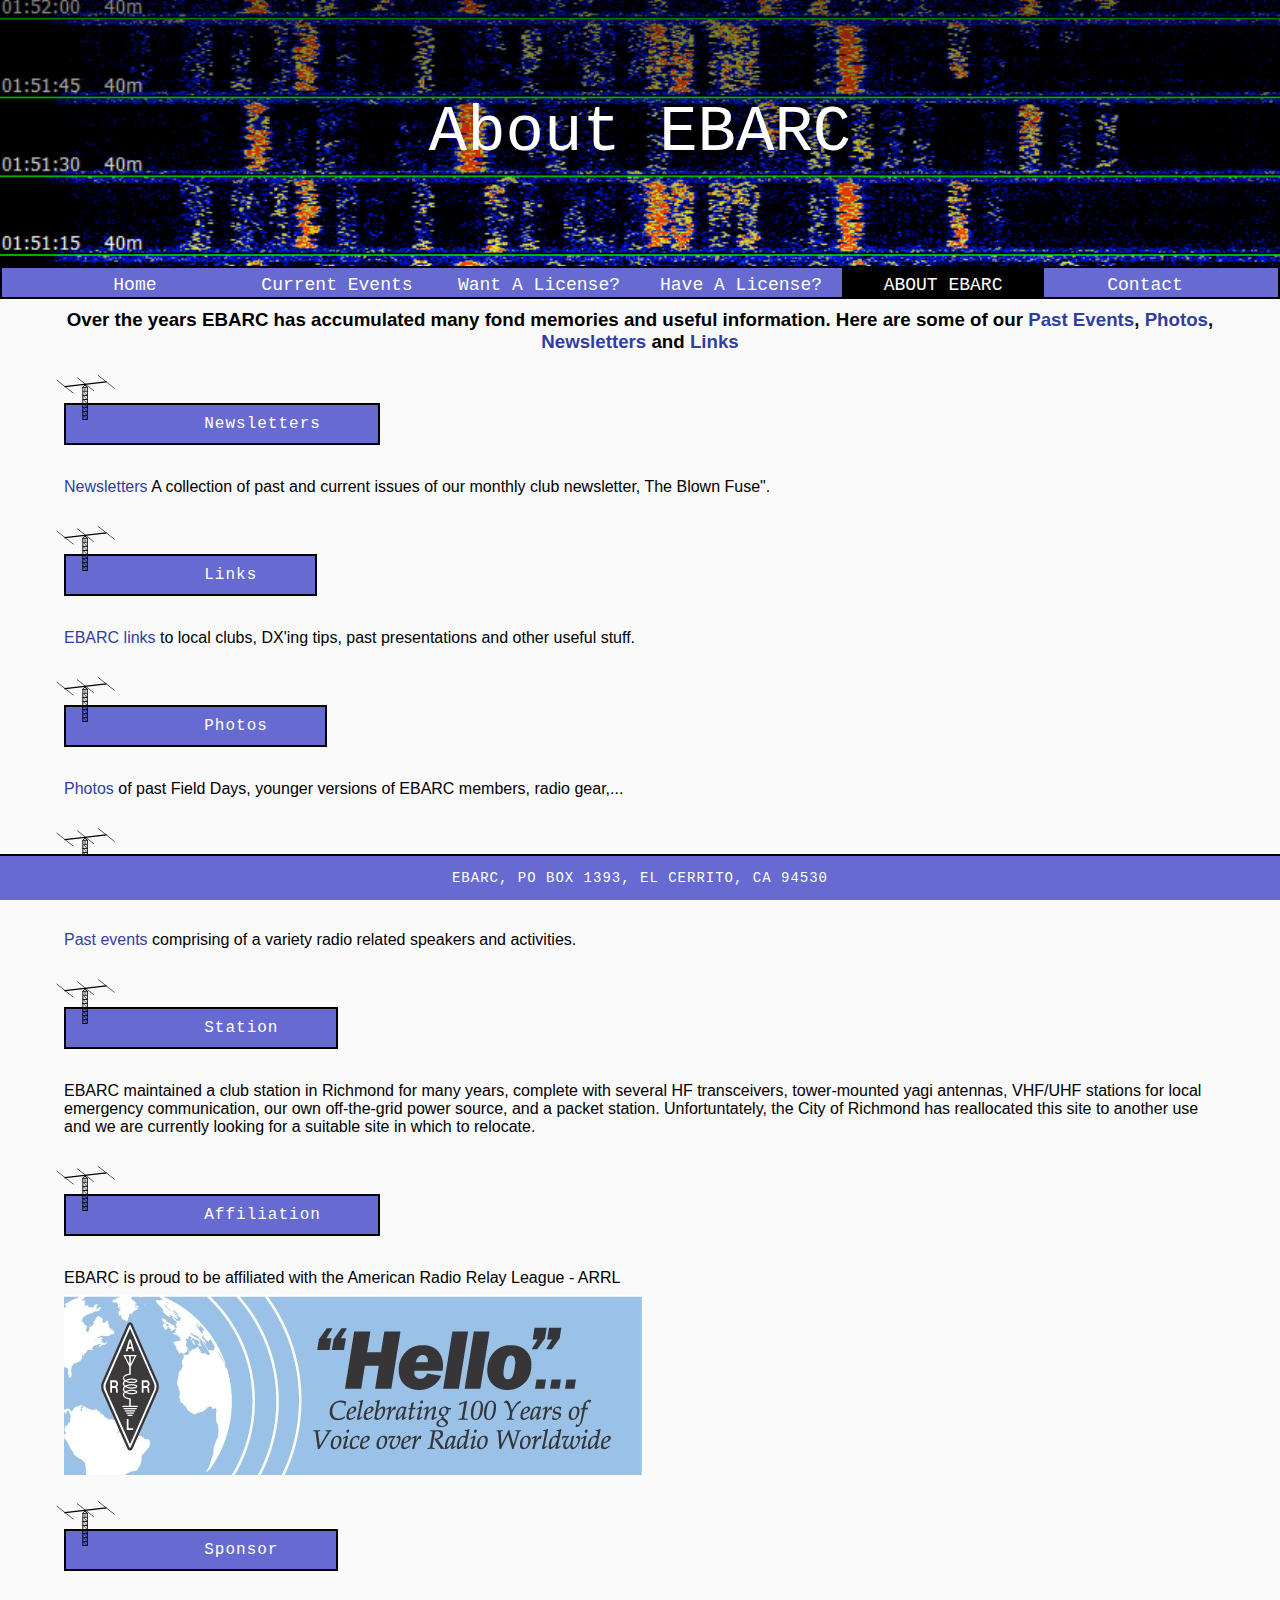
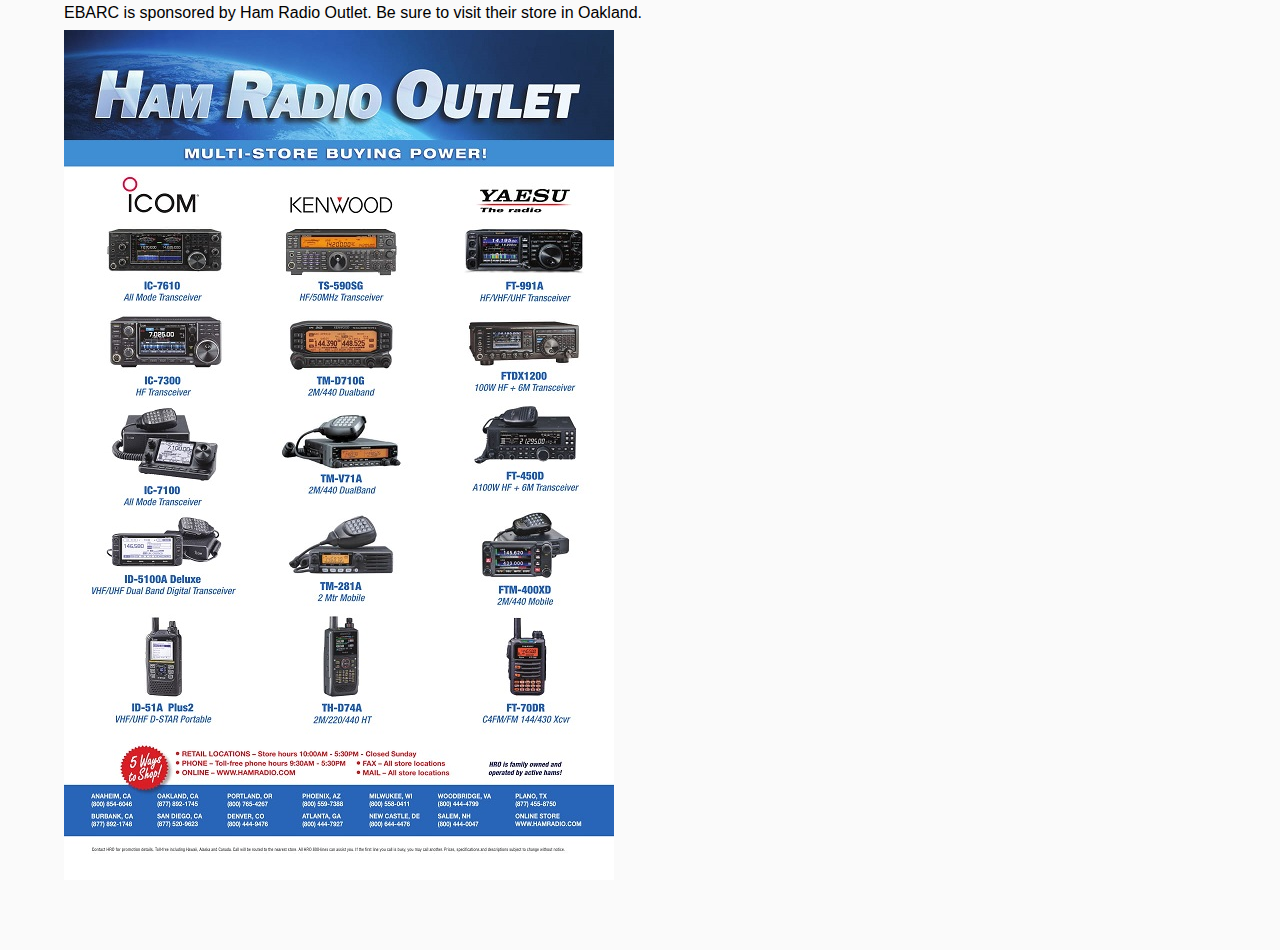
==== commit 713ec187: "i165" ====
--- a/about.html
+++ b/about.html
@@ -94,12 +94,6 @@
     </div>
   </section>
 
-  <section >
-    <div class="section-thumb-container"><div class="section-thumb">Board of Directors</div></div>
-  <div class="gsheet-embed">
-    <iframe src="https://docs.google.com/spreadsheets/d/e/2PACX-1vS7hCLXUctZKngM3YKPHSECu4AnPMms6fSRpzwb28fNdZ8fegHd5YTTjF3mIwlUPbmFNbDXl7dcPWAq/pubhtml?gid=929446434&amp;single=true&amp;widget=true&amp;headers=false" class="barc-bod" width="470" height="375"></iframe>
-  </div>
-</section>
 
   <section class="about-affiliation">
     <div class="section-thumb-container"><div class="section-thumb">Sponsor</div></div>
@@ -109,8 +103,6 @@
     </div>
   </section>
   
-
-
   <footer>
     <p>EBARC, PO Box 1393, El&nbsp;Cerrito,&nbsp;CA&nbsp;94530</p>
   </footer>
